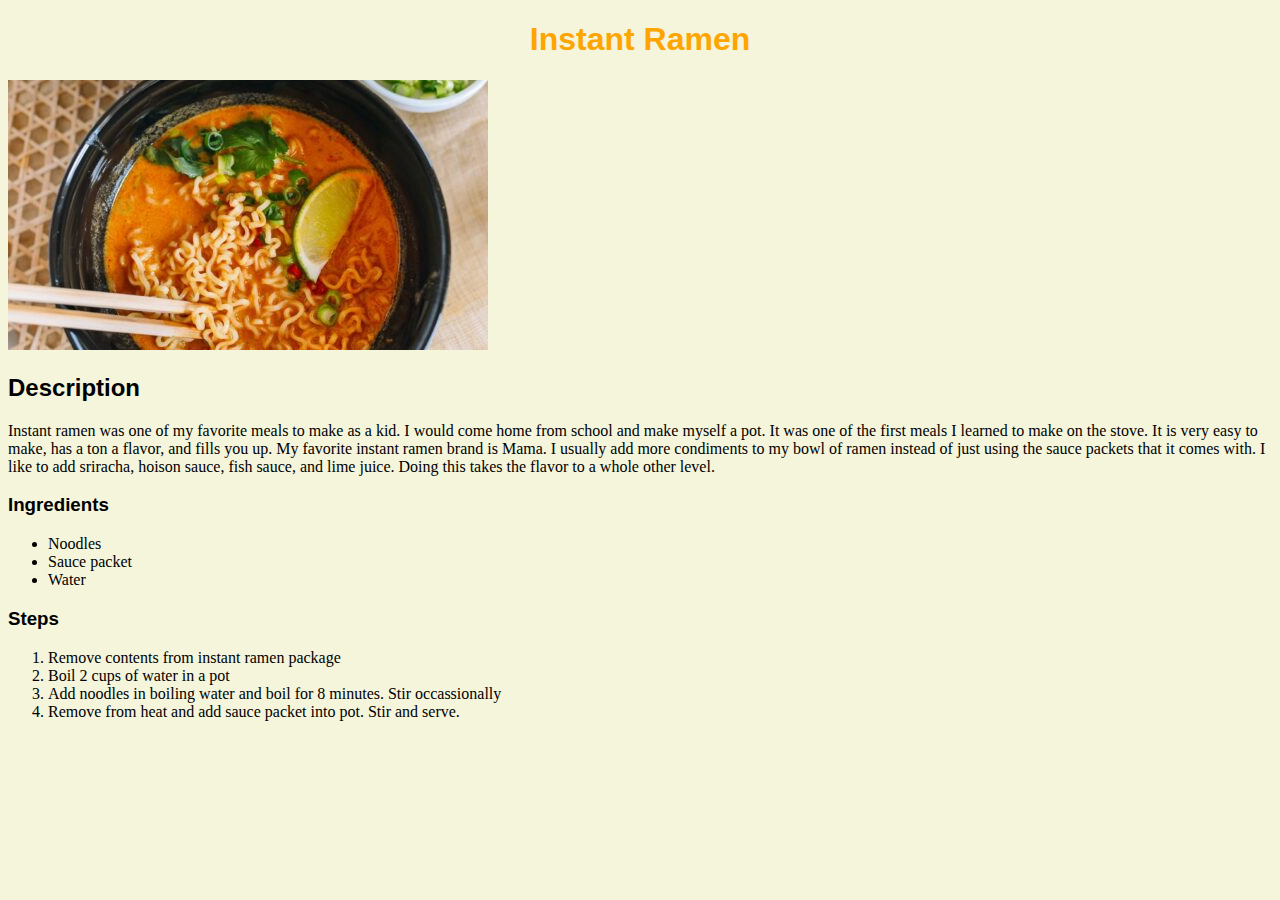
==== recipes/instantramen.html @ cdf1f459 "." ====
<!DOCTYPE html>
<html lang="en">
<head>
    <meta charset="UTF-8">
    <title>Instant Ramen</title>
    <link rel="stylesheet" href="./css/style.css">
</head>
<body>
    <h1>Instant Ramen</h1>
    <img src="./images/ramen.jpg">
    <h2>Description</h2>
    <p>Instant ramen was one of my favorite meals to make as a kid. I would come home from school and make myself a pot. It was one of the first meals I learned to make on the stove. It is very easy to make, has a ton a flavor, and fills you up. My favorite instant ramen brand is Mama. I usually add more condiments to my bowl of ramen instead of just using the sauce packets that it comes with. I like to add sriracha, hoison sauce, fish sauce, and lime juice. Doing this takes the flavor to a whole other level. </p>

    <h3>Ingredients</h3>
    <ul>
        <li>Noodles</li>
        <li>Sauce packet</li>
        <li>Water</li>
    </ul>
    <h3>Steps</h3>
    <ol>
        <li>Remove contents from instant ramen package</li>
        <li>Boil 2 cups of water in a pot</li>
        <li>Add noodles in boiling water and boil for 8 minutes. Stir occassionally</li>
        <li>Remove from heat and add sauce packet into pot. Stir and serve.</li>

    </ol>
    
</body>
</html>
---- recipes/css/style.css ----
* {
    background-color: beige;
}

h1 {
    color: orange;
    font-family: Verdana, Geneva, Tahoma, sans-serif;
    text-align: center;
}

.index {
    text-align: center;
}

.recipes {
    font-family: Verdana, Geneva, Tahoma, sans-serif;
}

.food {
    width: 600px;
}

h2,
h3 {
    font-family: Verdana, Geneva, Tahoma, sans-serif;
}
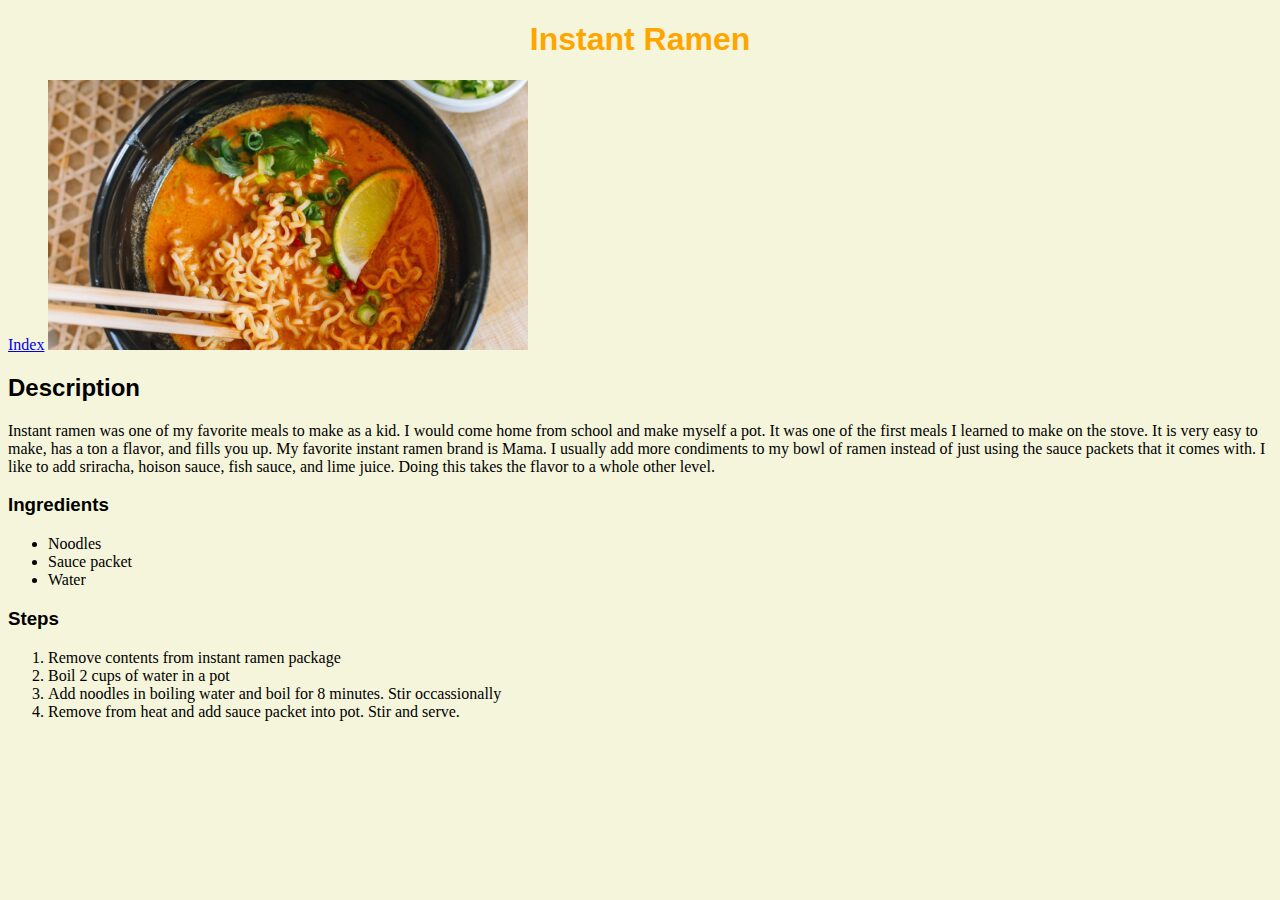
==== commit 34292e00: "." ====
--- a/recipes/instantramen.html
+++ b/recipes/instantramen.html
@@ -7,6 +7,7 @@
 </head>
 <body>
     <h1>Instant Ramen</h1>
+    <a href="../index.html" class="index">Index</a>
     <img src="./images/ramen.jpg">
     <h2>Description</h2>
     <p>Instant ramen was one of my favorite meals to make as a kid. I would come home from school and make myself a pot. It was one of the first meals I learned to make on the stove. It is very easy to make, has a ton a flavor, and fills you up. My favorite instant ramen brand is Mama. I usually add more condiments to my bowl of ramen instead of just using the sauce packets that it comes with. I like to add sriracha, hoison sauce, fish sauce, and lime juice. Doing this takes the flavor to a whole other level. </p>
